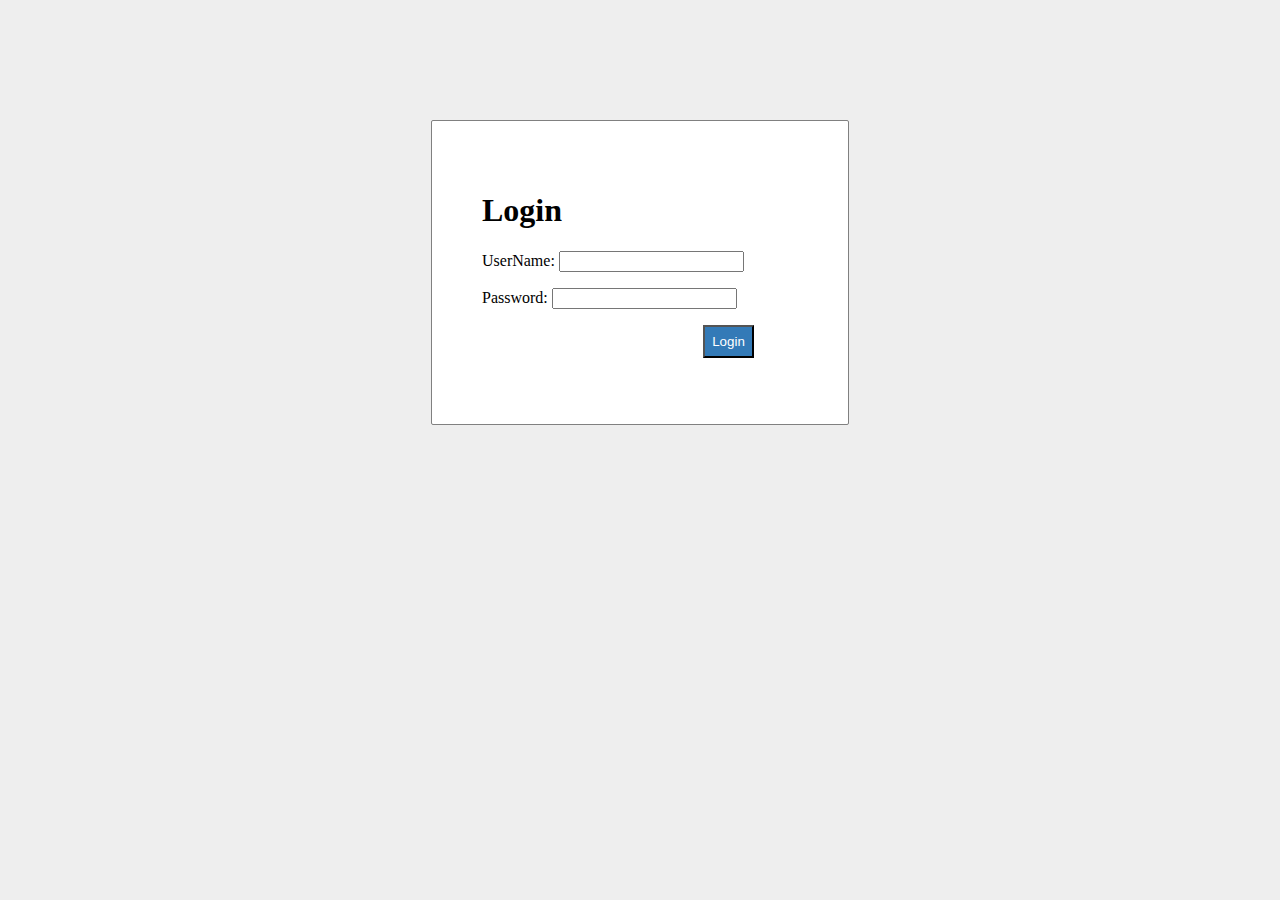
==== login/index.html @ 2a558270 "added login page code" ====
<html>  
<head>  
    <title>PHP login system</title>  
    <!--insert style.css file inside index.html --> 
    <link rel = "stylesheet" type = "text/css" href = "style.css">   
</head>  
<body>  
    <div id = "frm">  
        <h1>Login</h1>  
        <form name="f1" action = "authentication.php" onsubmit = "return validation()" method = "POST">  
            <p>  
                <label> UserName: </label>  
                <input type = "text" id ="user" name  = "user" />  
            </p>  
            <p>  
                <label> Password:  </label>  
                <input type = "password" id ="pass" name  = "pass" />  
            </p>  
            <p>     
                <input type =  "submit" id = "btn" value = "Login" />  
            </p>  
        </form>  
    </div>  
    <!--validation for empty field -->  
    <script>  
            function validation()  
            {  
                var id=document.f1.user.value;  
                var ps=document.f1.pass.value;  
                if(id.length=="" && ps.length=="") {  
                    alert("User Name and Password fields are empty");  
                    return false;  
                }  
                else  
                {  
                    if(id.length=="") {  
                        alert("User Name is empty");  
                        return false;  
                    }   
                    if (ps.length=="") {  
                    alert("Password field is empty");  
                    return false;  
                    }  
                }                             
            }  
        </script>  
</body>     
</html>
---- login/style.css ----
body{   
    background: #eee;  
}  
#frm{  
    border: solid gray 1px;  
    width:25%;  
    border-radius: 2px;  
    margin: 120px auto;  
    background: white;  
    padding: 50px;  
}  
#btn{  
    color: #fff;  
    background: #337ab7;  
    padding: 7px;  
    margin-left: 70%;  
}
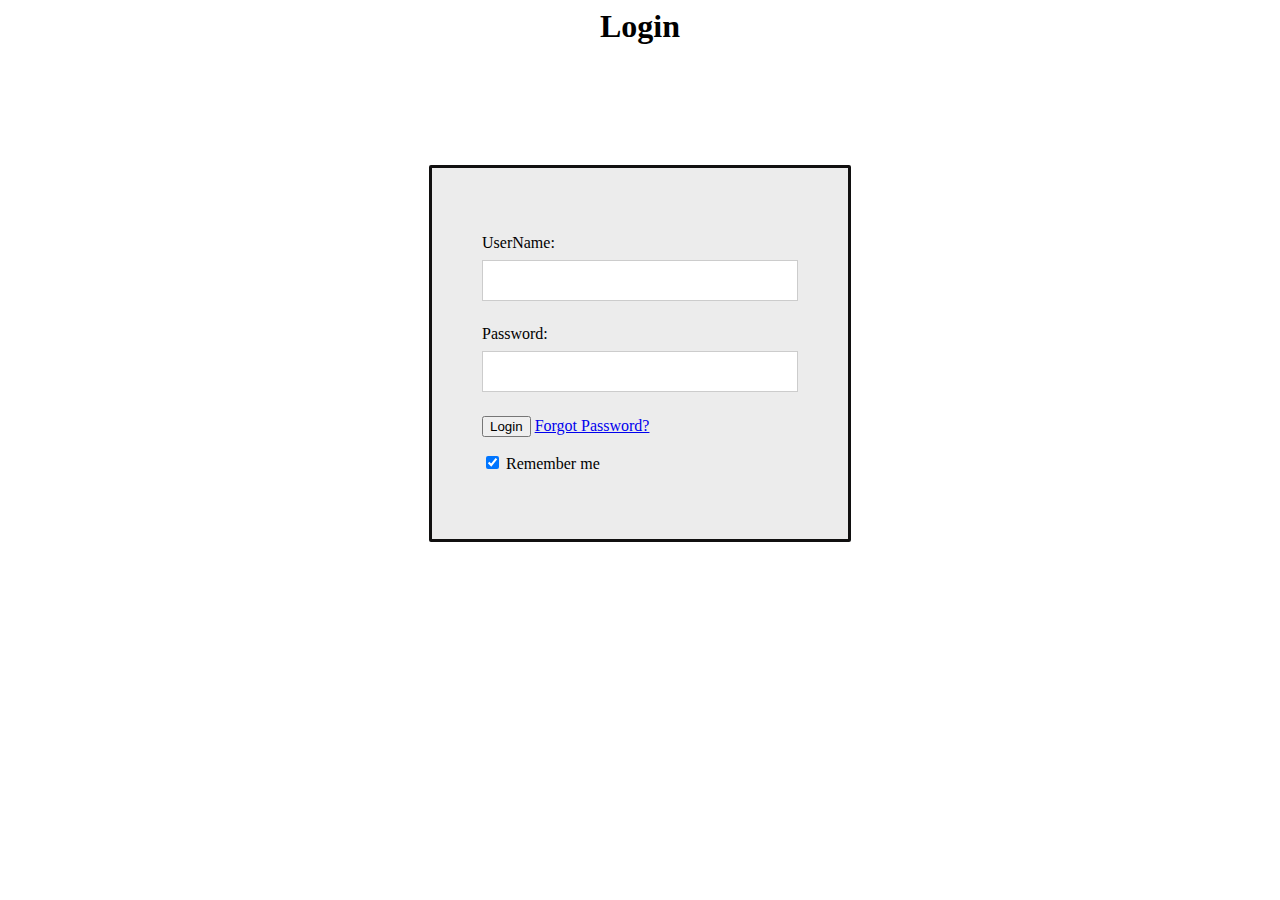
==== commit e2fbd701: "add bootstrap and login" ====
--- a/login/index.html
+++ b/login/index.html
@@ -5,7 +5,10 @@
     <link rel = "stylesheet" type = "text/css" href = "style.css">   
 </head>  
 <body>  
-    <div id = "frm">  
+    <div id = "frm"> 
+        <style>
+            h1 {text-align: center;}
+            </style>
         <h1>Login</h1>  
         <form name="f1" action = "authentication.php" onsubmit = "return validation()" method = "POST">  
             <p>  
@@ -18,9 +21,15 @@
             </p>  
             <p>     
                 <input type =  "submit" id = "btn" value = "Login" />  
+                <a href = "#">Forgot Password?</a>
+            </p> 
+            <p> 
+                <label>
+                    <input type="checkbox" checked="checked" name="remember"> Remember me
+                  </label>
             </p>  
         </form>  
-    </div>  
+    </div> 
     <!--validation for empty field -->  
     <script>  
             function validation()  
--- a/login/style.css
+++ b/login/style.css
@@ -1,17 +1,59 @@
-body{   
-    background: #eee;  
-}  
-#frm{  
-    border: solid gray 1px;  
+/* Bordered form */
+form {
+    border: 3px solid #111010;
     width:25%;  
     border-radius: 2px;  
     margin: 120px auto;  
-    background: white;  
+    background: rgb(236, 236, 236);  
     padding: 50px;  
-}  
-#btn{  
-    color: #fff;  
-    background: #337ab7;  
-    padding: 7px;  
-    margin-left: 70%;  
-}  +  }
+
+  /* Full-width inputs */
+  input[type=text], input[type=password] {
+    width: 100%;
+    padding: 12px 20px;
+    margin: 8px 0;
+    display: inline-block;
+    border: 1px solid #ccc;
+    box-sizing: border-box;
+  }
+  
+  /* Set a style for all buttons */
+  button {
+    background-color: #f3f3f3;
+    color: rgb(255, 254, 254);
+    padding: 14px 20px;
+    margin: 8px 0;
+    border: none;
+    cursor: pointer;
+    width: 100%;
+  }
+  
+  /* Add a hover effect for buttons */
+  button:hover {
+    opacity: 0.8;
+  }
+  
+  
+  /* Center the avatar image inside this container */
+  .imgcontainer {
+    text-align: center;
+    margin: 24px 0 12px 0;
+  }
+  
+  /* Avatar image */
+  img.avatar {
+    width: 40%;
+    border-radius: 50%;
+  }
+  
+  /* Add padding to containers */
+  .container {
+    padding: 16px;
+  }
+  
+  /* The "Forgot password" text */
+  span.psw {
+    float: right;
+    padding-top: 16px;
+  }
